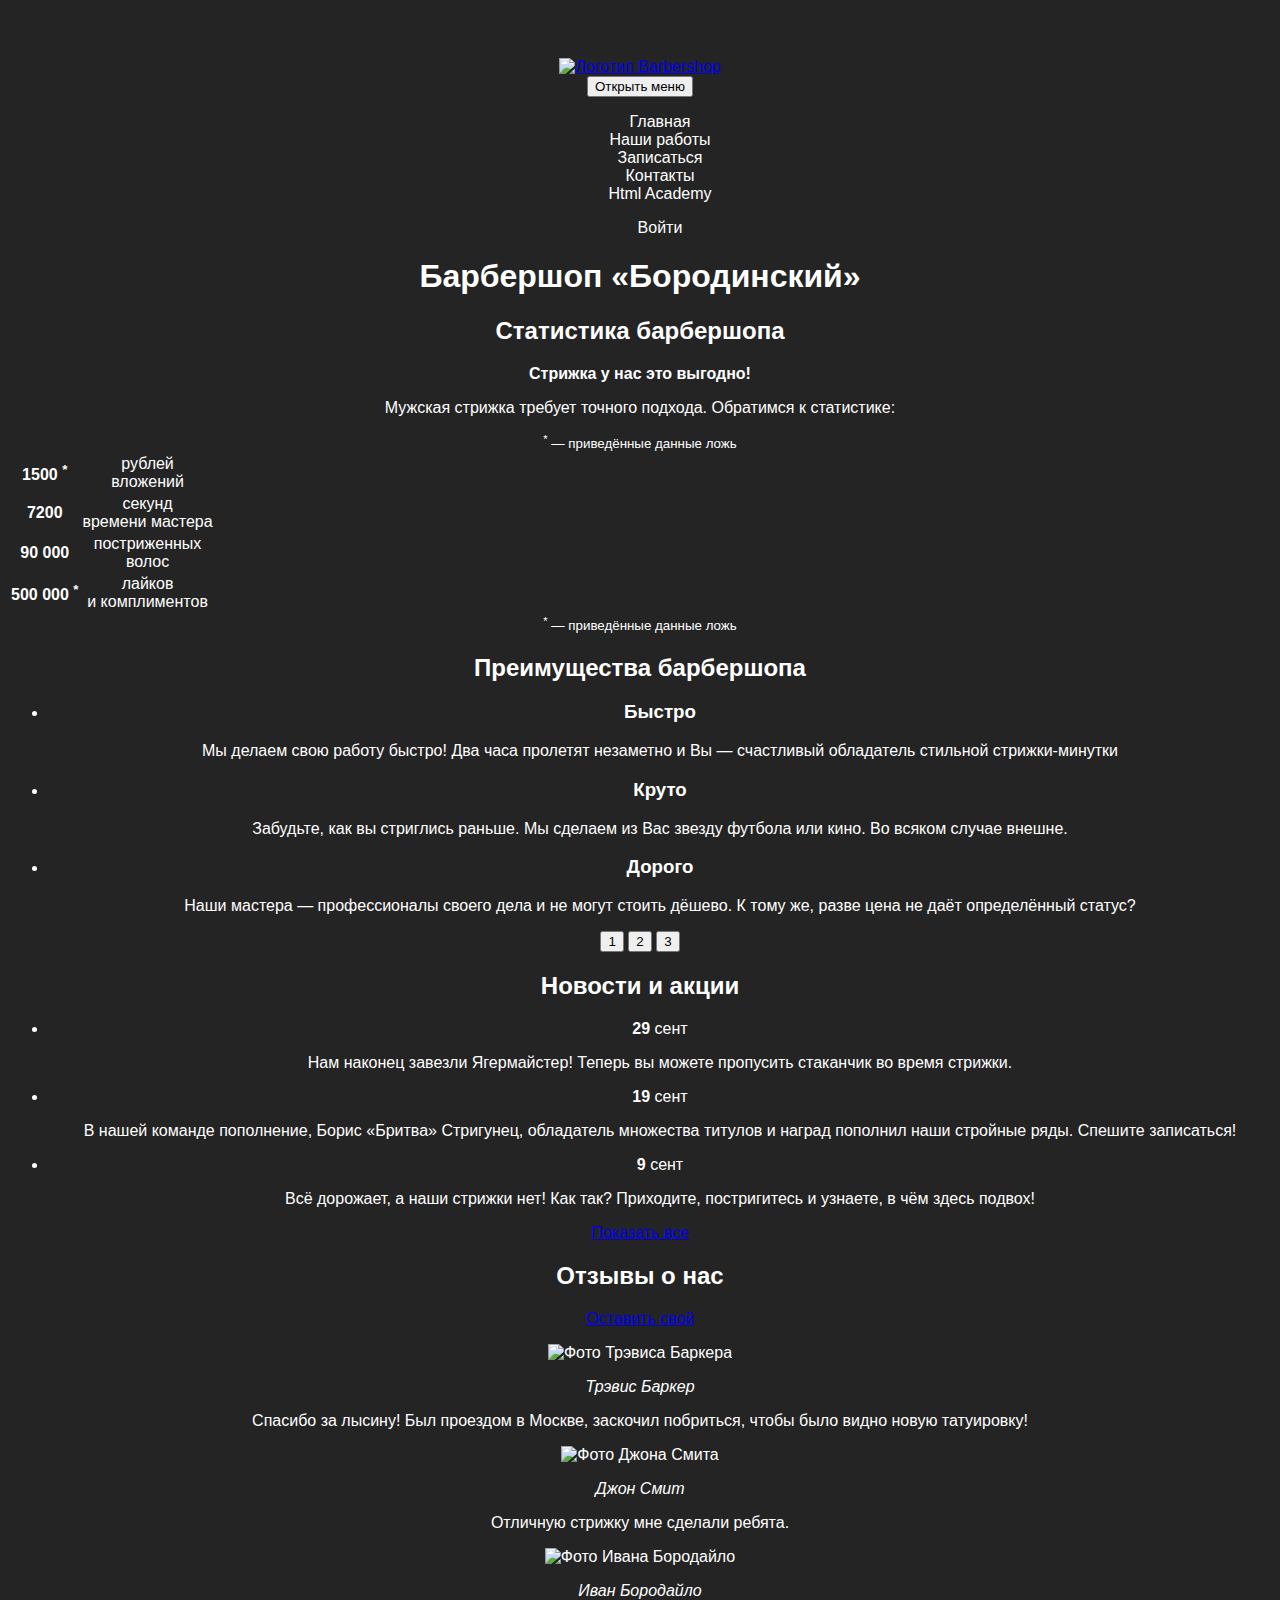
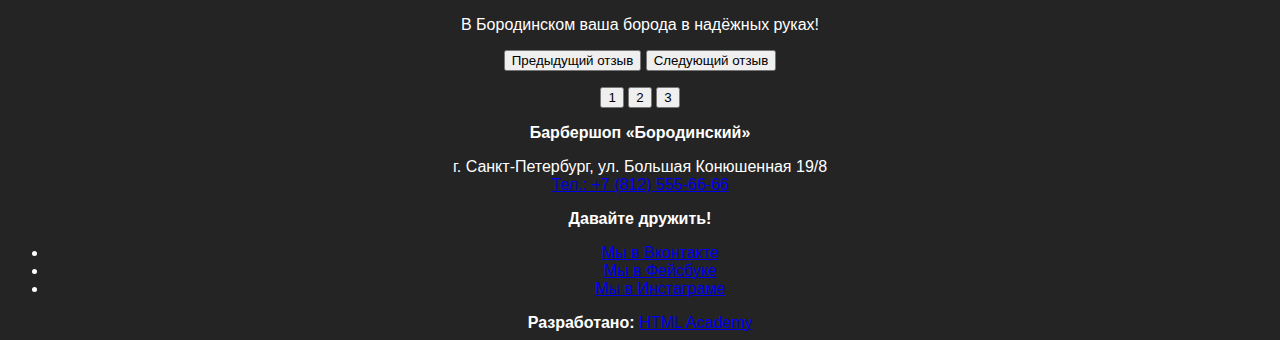
==== app/index.html @ dc56c07d "Первичная разметка и стилизация" ====
<!DOCTYPE html>
<html lang="ru">
	<head>
		<meta charset="UTF-8">
		<title>Barbershop</title>
		<link rel="preconnect" href="https://fonts.gstatic.com">
		<link rel="stylesheet" href="css/style.css">
	</head>
	<body>

		<header class="page-header">
			<a class="page-header__logo-link" href="#">
				<img class="page-header__logo-image" src="http://placehold.it/150x100" alt="Логотип Barbershop">
			</a>
			<nav class="main-nav">
				<button class="main-nav__toggle">Открыть меню</button>
				<div class="main-nav__wrapper">
					<ul class="main-nav__list site-list">
						<li class="site-list__item site-list__item--active">
							<a>Главная</a>
						</li>
						<li class="site-list__item">
							<a href="#">Наши работы</a>
						</li>
						<li class="site-list__item">
							<a href="#">Записаться</a>
						</li>
						<li class="site-list__item">
							<a href="#">Контакты</a>
						</li>
						<li class="site-list__item">
							<a href="#">Html Academy</a>
						</li>
					</ul>
					<ul class="main-nav__list user-list">
            			<li class="user-list__item">
            				<a class="user-list__login" href="#">Войти</a>
            			</li>
            		</ul>
				</div>
			</nav>		
		</header>

		<main>

			<h1 class="visually-hidden">Барбершоп «Бородинский»</h1>

			<section class="stat">			
				<header class="stat-header">
					<h2 class="visually-hidden">Статистика барбершопа</h2>
					<b class="stat__stat-title">Стрижка у нас это выгодно!</b>
					<p class="stat__stat-description">Мужская стрижка требует точного подхода. Обратимся к статистике:</p>
					<small class="stat__legend stat__legend--top">
						<sup>*</sup> — приведённые данные ложь
					</small>
				</header>
				<table class="stat__table">
					<tr>
						<th class="stat__value">
							1500 <sup>*</sup>
						</th>
						<td class="stat__field">
							рублей<br> вложений
						</td>
					</tr>
					<tr>
						<th class="stat__value">
							7200
						</th>
						<td class="stat__field">
							секунд<br> времени мастера
						</td>
					</tr>
					<tr>
						<th class="stat__value">
							90 000
						</th>
						<td class="stat__field">
							постриженных<br> волос
						</td>
					</tr>
					<tr>
						<th class="stat__value">
							500 000 <sup>*</sup>
						</th>
						<td class="stat__field">
							лайков<br> и комплиментов
						</td>
					</tr>
				</table>
				<small class="stat__legend stat__legend--bottom">
						<sup>*</sup> — приведённые данные ложь
				</small>
			</section>

			<section class="advantages">
				<div class="advantages__wrapper slider">
					<h2 class="visually-hidden">Преимущества барбершопа</h2>
					<ul class="advantages__list slider-list">
						<li class="advantages__item advantages__item--fast slider__item">
							<h3 class="advantages__title">Быстро</h3>
							<p class="advantages__description">Мы делаем свою работу быстро! Два часа пролетят незаметно и Вы — счастливый обладатель стильной стрижки-минутки</p>
						</li>
						<li class="advantages__item advantages__item--cool slider__item">
							<h3 class="advantages__title">Круто</h3>
							<p class="advantages__description">Забудьте, как вы стриглись раньше. Мы сделаем из Вас звезду футбола или кино. Во всяком случае внешне.</p>
						</li>
						<li class="advantages__item">
							<h3 class="advantages__title advantages__item--price slider__item">Дорого</h3>
							<p class="advantages__description">Наши мастера — профессионалы своего дела и не могут стоить дёшево. К тому же, разве цена не даёт определённый статус?</p>
						</li>
					</ul>
					<p class="advantages__toggles slider__toggles">
						<button class="slider__toggle" type="button">1</button>
						<button class="slider__toggle" type="button">2</button>
						<button class="slider__toggle" type="button">3</button>
					</p>
				</div>
			</section>

			<section class="news">
				<div class="news__wrapper">
				<h2 class="news-title">Новости и акции</h2>
					<ul class="news__list">
						<li class="news__item">
							<time class="news__date" datetime="2020-29-09">
								<b class="news__day">29</b> сент
							</time>
							<p class="news__description">Нам наконец завезли Ягермайстер! Теперь вы можете пропусить стаканчик во время стрижки.
							</p>
						</li>
						<li class="news__item">
							<time class="news__date" datetime="2020-19-09">
								<b class="news__day">19</b> сент
							</time>
							<p class="news-item__description">В нашей команде пополнение, Борис «Бритва» Стригунец, обладатель множества титулов и наград пополнил наши стройные ряды. Спешите записаться!
							</p>
							</time>
						</li>
						<li class="news__item">
				             <time class="news__date" datetime="2017-09-09">
				               	<b class="news__day">9</b> сент
				             </time>
				             <p class="news__text">Всё дорожает, а наши стрижки нет! Как так? Приходите, постригитесь и узнаете, в чём здесь подвох!</p>
	           			 </li>
					</ul>
					<a class="news__to-all button" href="#">Показать все</a>
				</div>
			</section>

		<section class="reviews">
			<div class="reviews__wrapper">
				<h2 class="reviews__title">Отзывы о нас</h2>
				<a class="reviews__write button" href="#">Оставить свой</a>
				<div class="reviews__list  slider__list">
		            <blockquote class="reviews__item  slider__item">
		              <p class="reviews__author-picture">
		                <img class="reviews__author-image" src="img/picture-travis.jpg" width="50" height="33" alt="Фото Трэвиса Баркера">
		              </p>
		              <cite class="reviews__author-name">Трэвис Баркер</cite>
		              <p class="reviews__text">Спасибо за лысину! Был проездом в Москве, заскочил побриться, чтобы было видно новую татуировку!</p>
		            </blockquote>
		            <blockquote class="reviews__item  slider__item">
		              <p class="reviews__author-picture">
		                <img class="reviews__author-image" src="img/picture-john.jpg" width="50" height="33" alt="Фото Джона Смита">
		              </p>
		              <cite class="reviews__author-name">Джон Смит</cite>
		              <p class="reviews__text">Отличную стрижку мне сделали ребята.</p>
		            </blockquote>
		            <blockquote class="reviews__item  slider__item">
		              <p class="reviews__author-picture">
		                <img class="reviews__author-image" src="img/picture-ivan.jpg" width="50" height="33" alt="Фото Ивана Бородайло">
		              </p>
		              <cite class="reviews__author-name">Иван Бородайло</cite>
		              <p class="reviews__text">В Бородинском ваша борода в надёжных руках!</p>
		            </blockquote>
		            <button class="reviews__prev" type="button">Предыдущий отзыв</button>
		            <button class="reviews__next" type="button">Следующий отзыв</button>
		          </div>
		          <p class="reviews__toggles slider__toggles">
		            <button class="slider__toggle" type="button">1</button>
		            <button class="slider__toggle" type="button">2</button>
		            <button class="slider__toggle" type="button">3</button>
		          </p>
				</div>
		</section>
		</main>

		 <footer class="page-footer">
      <div class="page-footer__wrapper">
        <div class="page-footer__contacts contacts">
          <b class="contacts__title">Барбершоп «Бородинский»</b>
          <p class="contacts__text">
            г. Санкт-Петербург, ул. Большая Конюшенная 19/8<br>
            <a class="contacts__phone" href="tel:+78125556666">
              <span class="contacts__phone-mobile">Тел.:</span> +7 (812) 555-66-66
            </a>
          </p>
        </div>
        <div class="page-footer__social social">
          <b class="social__title">Давайте дружить!</b>
          <ul class="social__list">
            <li class="social__item">
              <a class="social__link social__link--vkontakte" href="https://vk.com/htmlacademy">Мы в Вконтакте</a>
            </li>
            <li class="social__item">
              <a class="social__link social__link--facebook" href="https://www.facebook.com/htmlacademy">Мы в Фейсбуке</a>
            </li>
            <li class="social__item">
              <a class="social__link social__link--instagram" href="https://www.instagram.com/htmlacademy">Мы в Инстаграме</a>
            </li>
          </ul>
        </div>
        <div class="page-footer__copyright copyright">
          <b class="copyright__text">Разработано:</b>
          <a class="button copyright__link" href="https://htmlacademy.ru/intensive/adaptive">HTML Academy</a>
        </div>
      </div>
    </footer>

	</body>
	</html>
---- app/css/style.css ----
body {
  font: 100% PT Sans Narrow, sans-serif;
  color: #ffffff;
  background-color: #242424;
  text-align: center;
  padding-top: 50px;
}

.main-nav ul {
  list-style: none;
}
.main-nav ul a {
  text-decoration: none;
  color: #ffffff;
}
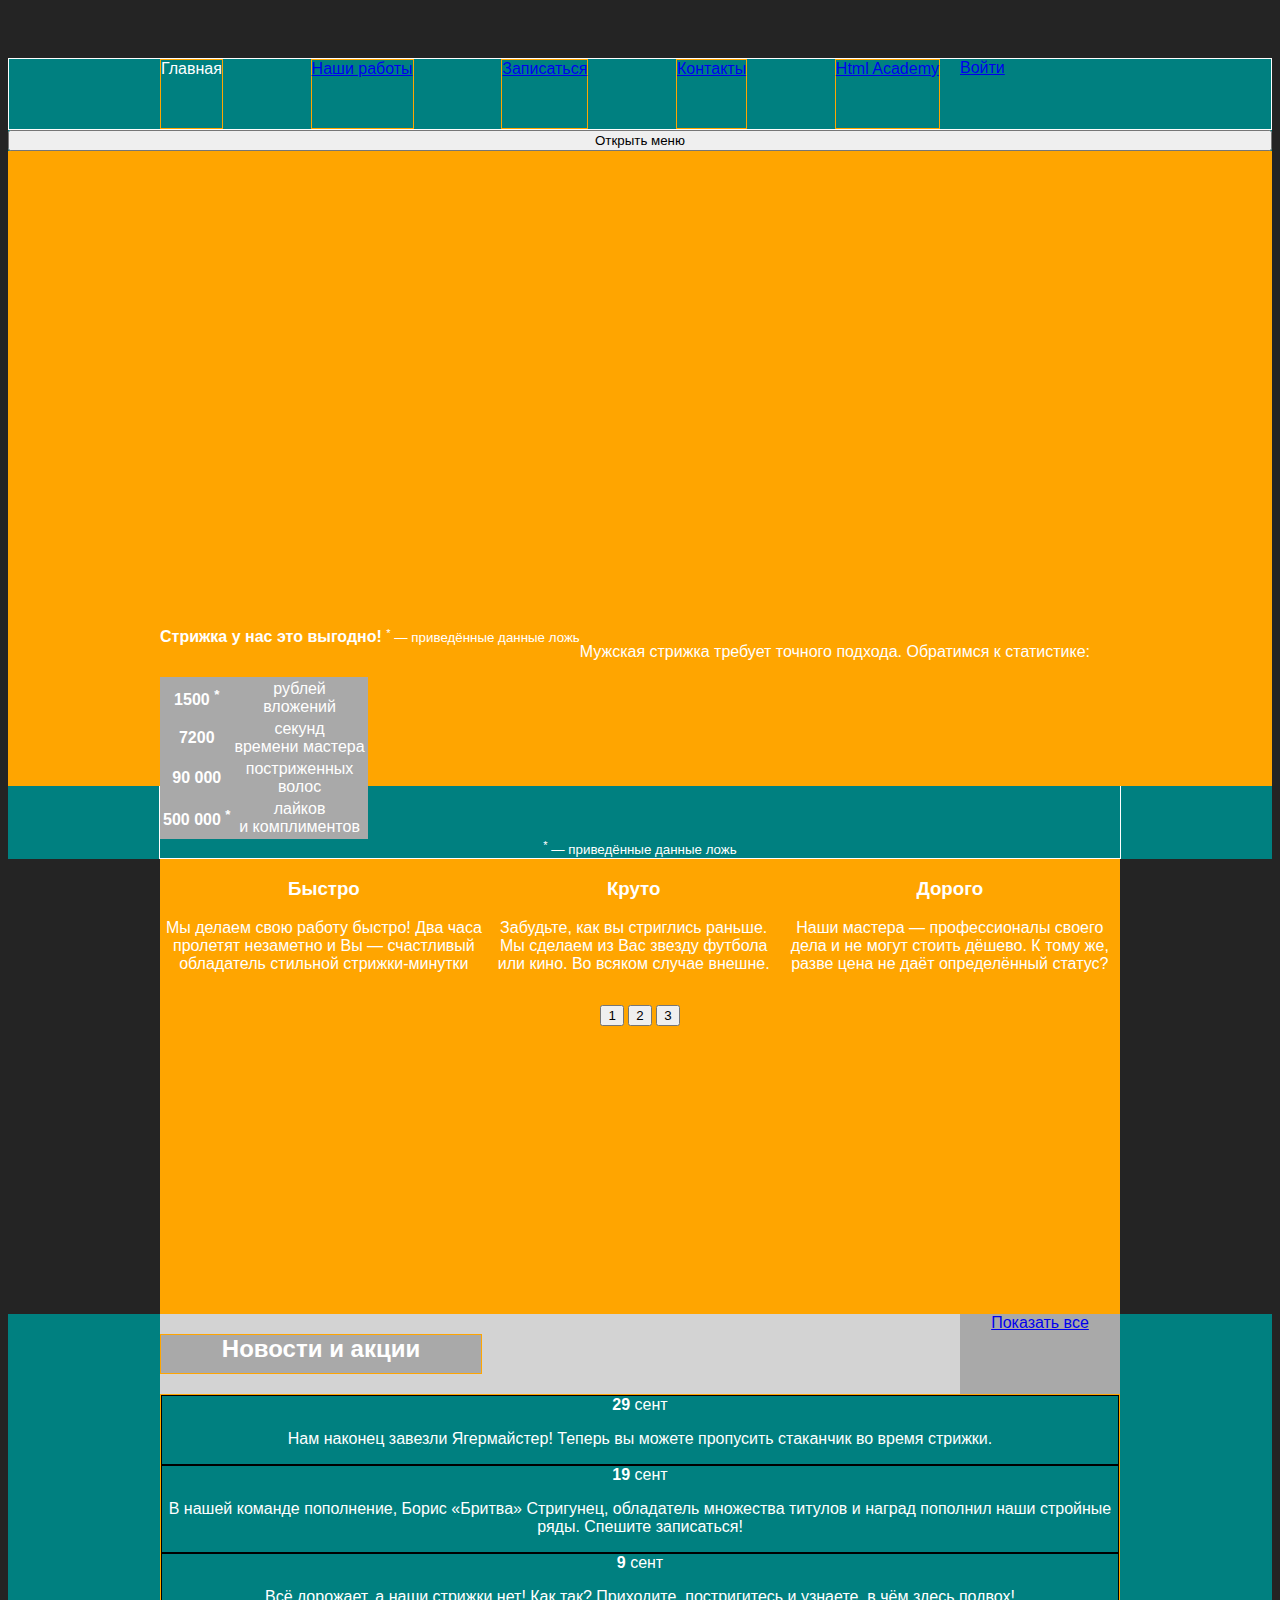
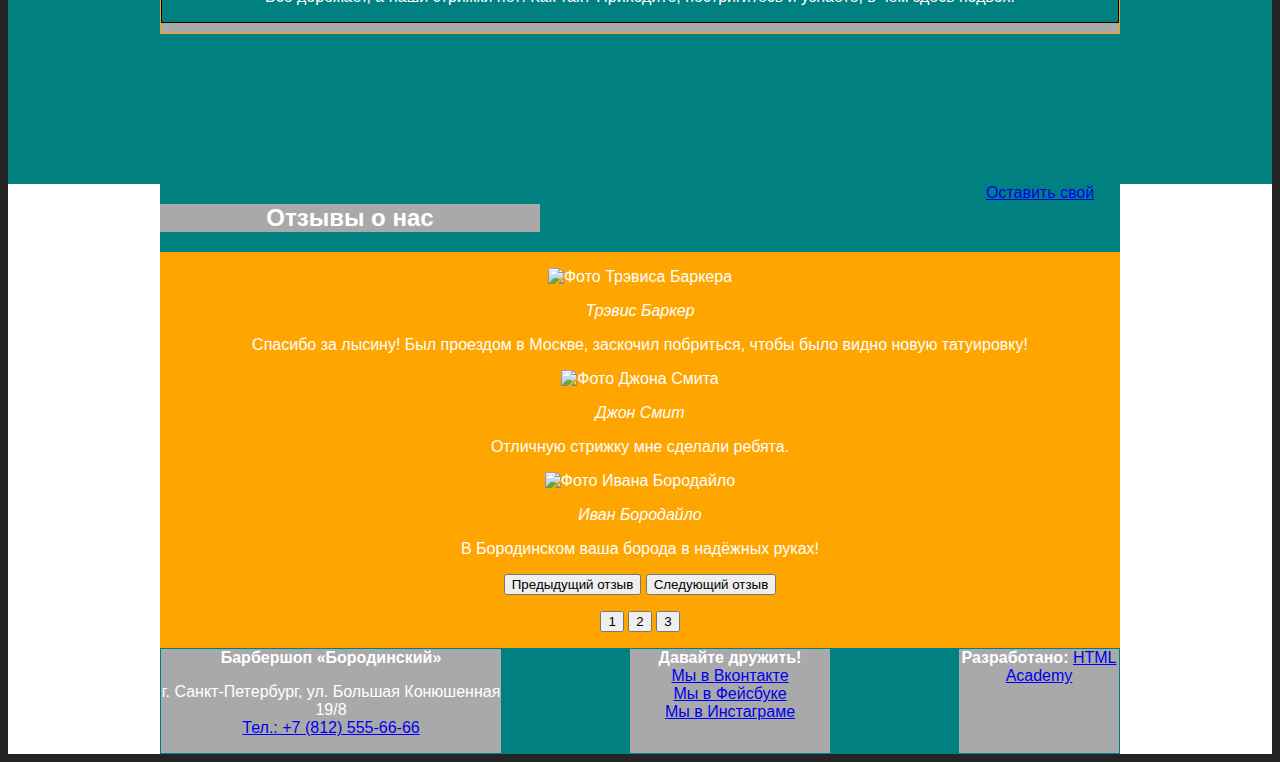
==== commit ddf4d5e5: "Стилизовала адаптивную сетку mobile-first" ====
--- a/app/index.html
+++ b/app/index.html
@@ -2,100 +2,128 @@
 <html lang="ru">
 	<head>
 		<meta charset="UTF-8">
+		<meta name="viewport" content="width=device-width,initial-scale=1">
 		<title>Barbershop</title>
 		<link rel="preconnect" href="https://fonts.gstatic.com">
 		<link rel="stylesheet" href="css/style.css">
+		<link rel="stylesheet" href="css/blocks/main-header.css">
+		<link rel="stylesheet" href="css/blocks/main-nav.css">
+		<link rel="stylesheet" href="css/blocks/stat.css">
+		<link rel="stylesheet" href="css/blocks/advan.css">
+		<link rel="stylesheet" href="css/blocks/news.css">
+		<link rel="stylesheet" href="css/blocks/reviews.css">
+		<link rel="stylesheet" href="css/blocks/footer.css">
 	</head>
 	<body>
 
 		<header class="page-header">
-			<a class="page-header__logo-link" href="#">
-				<img class="page-header__logo-image" src="http://placehold.it/150x100" alt="Логотип Barbershop">
-			</a>
-			<nav class="main-nav">
-				<button class="main-nav__toggle">Открыть меню</button>
-				<div class="main-nav__wrapper">
-					<ul class="main-nav__list site-list">
-						<li class="site-list__item site-list__item--active">
-							<a>Главная</a>
-						</li>
-						<li class="site-list__item">
-							<a href="#">Наши работы</a>
-						</li>
-						<li class="site-list__item">
-							<a href="#">Записаться</a>
-						</li>
-						<li class="site-list__item">
-							<a href="#">Контакты</a>
-						</li>
-						<li class="site-list__item">
-							<a href="#">Html Academy</a>
-						</li>
-					</ul>
-					<ul class="main-nav__list user-list">
-            			<li class="user-list__item">
-            				<a class="user-list__login" href="#">Войти</a>
-            			</li>
-            		</ul>
-				</div>
-			</nav>		
+
+					<div class="page-header__logo">
+						<h1 class="visually-hidden">Барбершоп «Бородинский»</h1>
+						<a class="page-header__logo-link" href="#"></a>
+					</div>
+					
+					<nav class="main-nav">
+						<div class="main-nav__wrapper">
+						
+							<ul class="main-nav__list site-list">
+								<li class="site-list__item site-list__item--active">
+										<a>Главная</a>
+								</li>
+								<li class="site-list__item">
+										<a href="#">Наши работы</a>
+								</li>
+								<li class="site-list__item">
+										<a href="#">Записаться</a>
+								</li>
+								<li class="site-list__item">
+										<a href="#">Контакты</a>
+								</li>
+								<li class="site-list__item">
+										<a href="#">Html Academy</a>
+								</li>
+							</ul>
+
+							<ul class="main-nav__list user-list">
+		            <li class="user-list__item">
+		            		<a class="user-list__login" href="#">Войти</a>
+		            </li>
+		          </ul>
+
+	          </div>
+          </nav>
+	<button class="main-nav__toggle">Открыть меню</button>
+
 		</header>
 
-		<main>
-
-			<h1 class="visually-hidden">Барбершоп «Бородинский»</h1>
-
-			<section class="stat">			
-				<header class="stat-header">
-					<h2 class="visually-hidden">Статистика барбершопа</h2>
-					<b class="stat__stat-title">Стрижка у нас это выгодно!</b>
-					<p class="stat__stat-description">Мужская стрижка требует точного подхода. Обратимся к статистике:</p>
-					<small class="stat__legend stat__legend--top">
-						<sup>*</sup> — приведённые данные ложь
-					</small>
-				</header>
-				<table class="stat__table">
-					<tr>
-						<th class="stat__value">
-							1500 <sup>*</sup>
-						</th>
-						<td class="stat__field">
-							рублей<br> вложений
-						</td>
-					</tr>
-					<tr>
-						<th class="stat__value">
-							7200
-						</th>
-						<td class="stat__field">
-							секунд<br> времени мастера
-						</td>
-					</tr>
-					<tr>
-						<th class="stat__value">
-							90 000
-						</th>
-						<td class="stat__field">
-							постриженных<br> волос
-						</td>
-					</tr>
-					<tr>
-						<th class="stat__value">
-							500 000 <sup>*</sup>
-						</th>
-						<td class="stat__field">
-							лайков<br> и комплиментов
-						</td>
-					</tr>
-				</table>
-				<small class="stat__legend stat__legend--bottom">
-						<sup>*</sup> — приведённые данные ложь
-				</small>
+		<main>		
+
+			<section class="stat">	
+
+				<div class="stat__wrapper">
+
+					<header class="stat-header">
+						<h2 class="visually-hidden">Статистика барбершопа</h2>
+
+						<div class="stat__title">
+							<b class="stat__stat-title">Стрижка у нас это выгодно!</b>
+								<small class="stat__legend stat__legend--top">
+								<sup>*</sup> — приведённые данные ложь
+							</small>
+							</div>
+						<p class="stat__stat-description">Мужская стрижка требует точного подхода. Обратимся к статистике:</p>
+						
+					</header>
+
+
+				<div class="stat__info">
+						<table class="stat__table">
+								<tr>
+									<th class="stat__value">
+										1500 <sup>*</sup>
+									</th>
+									<td class="stat__field">
+										рублей<br> вложений
+									</td>
+								</tr>
+								<tr>
+									<th class="stat__value">
+										7200
+									</th>
+									<td class="stat__field">
+										секунд<br> времени мастера
+									</td>
+								</tr>
+								<tr>
+									<th class="stat__value">
+										90 000
+									</th>
+									<td class="stat__field">
+										постриженных<br> волос
+									</td>
+								</tr>
+								<tr>
+									<th class="stat__value">
+										500 000 <sup>*</sup>
+									</th>
+									<td class="stat__field">
+										лайков<br> и комплиментов
+									</td>
+								</tr>
+
+						</table>
+						<small class="stat__legend stat__legend--bottom">
+								<sup>*</sup> — приведённые данные ложь
+						</small>
+					</div>
+				
+				</div>
 			</section>
 
 			<section class="advantages">
 				<div class="advantages__wrapper slider">
 					<h2 class="visually-hidden">Преимущества барбершопа</h2>
+
 					<ul class="advantages__list slider-list">
 						<li class="advantages__item advantages__item--fast slider__item">
 							<h3 class="advantages__title">Быстро</h3>
@@ -110,6 +138,7 @@
 							<p class="advantages__description">Наши мастера — профессионалы своего дела и не могут стоить дёшево. К тому же, разве цена не даёт определённый статус?</p>
 						</li>
 					</ul>
+
 					<p class="advantages__toggles slider__toggles">
 						<button class="slider__toggle" type="button">1</button>
 						<button class="slider__toggle" type="button">2</button>
@@ -119,8 +148,11 @@
 			</section>
 
 			<section class="news">
+
 				<div class="news__wrapper">
+
 				<h2 class="news-title">Новости и акции</h2>
+
 					<ul class="news__list">
 						<li class="news__item">
 							<time class="news__date" datetime="2020-29-09">
@@ -144,8 +176,11 @@
 				             <p class="news__text">Всё дорожает, а наши стрижки нет! Как так? Приходите, постригитесь и узнаете, в чём здесь подвох!</p>
 	           			 </li>
 					</ul>
+
 					<a class="news__to-all button" href="#">Показать все</a>
-				</div>
+
+				</div>
+
 			</section>
 
 		<section class="reviews">
@@ -176,18 +211,21 @@
 		            </blockquote>
 		            <button class="reviews__prev" type="button">Предыдущий отзыв</button>
 		            <button class="reviews__next" type="button">Следующий отзыв</button>
-		          </div>
-		          <p class="reviews__toggles slider__toggles">
+		             <p class="reviews__toggles slider__toggles">
 		            <button class="slider__toggle" type="button">1</button>
 		            <button class="slider__toggle" type="button">2</button>
 		            <button class="slider__toggle" type="button">3</button>
 		          </p>
+		          </div>
+		         
 				</div>
 		</section>
 		</main>
 
 		 <footer class="page-footer">
+
       <div class="page-footer__wrapper">
+
         <div class="page-footer__contacts contacts">
           <b class="contacts__title">Барбершоп «Бородинский»</b>
           <p class="contacts__text">
@@ -197,6 +235,7 @@
             </a>
           </p>
         </div>
+
         <div class="page-footer__social social">
           <b class="social__title">Давайте дружить!</b>
           <ul class="social__list">
@@ -211,11 +250,14 @@
             </li>
           </ul>
         </div>
+
         <div class="page-footer__copyright copyright">
           <b class="copyright__text">Разработано:</b>
           <a class="button copyright__link" href="https://htmlacademy.ru/intensive/adaptive">HTML Academy</a>
         </div>
+
       </div>
+
     </footer>
 
 	</body>
--- a/app/css/style.css
+++ b/app/css/style.css
@@ -6,10 +6,10 @@
   padding-top: 50px;
 }
 
-.main-nav ul {
-  list-style: none;
-}
-.main-nav ul a {
-  text-decoration: none;
-  color: #ffffff;
+.visually-hidden {
+  position: absolute;
+  clip: rect(0 0 0 0);
+  width: 1px;
+  height: 1px;
+  margin: -1px;
 }--- a/app/css/blocks/main-header.css
+++ b/app/css/blocks/main-header.css
@@ -0,0 +1,21 @@
+.page-header {
+  background-color: teal;
+  display: flex;
+  flex-direction: column;
+}
+
+.page-header__logo {
+  background-color: orange;
+}
+
+@media (min-width: 768px) {
+  .page-header__logo {
+    order: 2;
+    height: 365px;
+  }
+}
+@media (min-width: 1200px) {
+  .page-header__logo {
+    min-height: 635px;
+  }
+}--- a/app/css/blocks/main-nav.css
+++ b/app/css/blocks/main-nav.css
@@ -0,0 +1,62 @@
+.main-nav {
+  width: 320px;
+  margin: 0 auto;
+  border: 1px solid white;
+}
+
+.main-nav__list {
+  margin: 0;
+  padding: 0;
+  list-style: none;
+  min-height: 50px;
+}
+
+.site-list {
+  min-height: 255px;
+}
+
+.site-list__item {
+  border: 1px solid orange;
+  min-height: 50px;
+}
+
+@media (min-width: 768px) {
+  .main-nav {
+    width: auto;
+    margin: 0;
+  }
+
+  .main-nav__wrapper {
+    width: 640px;
+    margin: 0 auto;
+    display: flex;
+    justify-content: space-between;
+  }
+
+  .main-nav__list {
+    display: flex;
+    justify-content: space-between;
+  }
+
+  .site-list {
+    width: 570px;
+    min-height: 70px;
+  }
+
+  .user-list {
+    width: 68px;
+  }
+}
+@media (min-width: 1200px) {
+  .main-nav__wrapper {
+    width: 960px;
+  }
+
+  .site-list {
+    width: 780px;
+  }
+
+  .user-list {
+    width: 160px;
+  }
+}--- a/app/css/blocks/stat.css
+++ b/app/css/blocks/stat.css
@@ -0,0 +1,57 @@
+.stat {
+  background-color: teal;
+}
+
+.stat__wrapper {
+  width: 320px;
+  margin: 0 auto;
+  border: 1px solid white;
+}
+
+.stat-header {
+  background-color: orange;
+}
+
+.stat__table {
+  background-color: darkgrey;
+}
+
+@media (min-width: 768px) {
+  .stat__wrapper {
+    width: 640px;
+    display: flex;
+    flex-direction: column;
+    border: 1px solid white;
+  }
+
+  .stat-header {
+    display: flex;
+  }
+}
+@media (min-width: 768px) {
+  .stat {
+    margin-top: -180px;
+  }
+
+  .stat__wrapper {
+    width: 640px;
+    display: flex;
+  }
+
+  .stat__info {
+    width: 640px;
+  }
+}
+@media (min-width: 1200px) {
+  .stat {
+    margin-top: -160px;
+  }
+
+  .stat__wrapper {
+    width: 960px;
+  }
+
+  .stat__info {
+    width: 960px;
+  }
+}--- a/app/css/blocks/advan.css
+++ b/app/css/blocks/advan.css
@@ -0,0 +1,31 @@
+.advantages {
+  width: 320px;
+  min-height: 395px;
+  margin: 0 auto;
+  background-color: orange;
+}
+
+.advantages__list {
+  margin: 0;
+  padding: 0;
+  list-style: none;
+  display: flex;
+  flex-direction: column;
+}
+
+@media (min-width: 768px) {
+  .advantages {
+    width: 640px;
+    min-height: 580px;
+  }
+}
+@media (min-width: 1200px) {
+  .advantages {
+    width: 960px;
+    min-height: 455px;
+  }
+
+  .advantages__list {
+    flex-direction: row;
+  }
+}--- a/app/css/blocks/news.css
+++ b/app/css/blocks/news.css
@@ -0,0 +1,68 @@
+.news {
+  background-color: teal;
+  min-height: 470px;
+}
+
+.news__wrapper {
+  background-color: lightgray;
+  display: flex;
+  flex-direction: column;
+  width: 280px;
+  margin: 0 auto;
+}
+
+.news-title {
+  background-color: darkgrey;
+  border: 1px solid orange;
+}
+
+.news__list {
+  background-color: darkgrey;
+  border: 1px solid orange;
+  margin: 0;
+  padding: 0;
+  list-style: none;
+}
+
+.news__to-all {
+  background-color: darkgrey;
+  border: 1px solid e5ddd5;
+  width: 280px;
+  min-height: 50px;
+}
+
+.news__item {
+  background-color: teal;
+  border: 1px solid black;
+}
+
+@media (min-width: 768px) {
+  .news__wrapper {
+    width: 640px;
+    min-height: 320px;
+    flex-direction: row;
+    flex-wrap: wrap;
+    justify-content: space-between;
+  }
+
+  .news-title {
+    width: 320px;
+  }
+
+  .news__to-all {
+    width: 160px;
+  }
+
+  .news__list {
+    order: 3;
+  }
+}
+@media (min-width: 1200px) {
+  .news__wrapper {
+    width: 960px;
+  }
+
+  .news__list {
+    width: 960px;
+  }
+}--- a/app/css/blocks/reviews.css
+++ b/app/css/blocks/reviews.css
@@ -0,0 +1,51 @@
+.reviews {
+  background-color: white;
+}
+
+.reviews__wrapper {
+  background-color: teal;
+  width: 320px;
+  margin: 0 auto;
+  display: flex;
+  flex-direction: column;
+}
+
+.reviews__title {
+  background-color: darkgrey;
+}
+
+.reviews__list {
+  background-color: orange;
+}
+
+@media (min-width: 768px) {
+  .reviews__wrapper {
+    flex-direction: row;
+    flex-wrap: wrap;
+    justify-content: space-between;
+    width: 640px;
+  }
+
+  .reviews__title {
+    width: 320px;
+  }
+
+  .reviews__write {
+    width: 160px;
+  }
+}
+@media (min-width: 1200px) {
+  .reviews__wrapper {
+    flex-direction: row;
+    flex-wrap: wrap;
+    width: 960px;
+  }
+
+  .reviews__title {
+    width: 380px;
+  }
+
+  .reviews__list {
+    width: 960px;
+  }
+}--- a/app/css/blocks/footer.css
+++ b/app/css/blocks/footer.css
@@ -0,0 +1,74 @@
+.page-footer {
+  background-color: white;
+}
+
+.page-footer__wrapper {
+  background-color: teal;
+  width: 320px;
+  margin: 0 auto;
+  display: flex;
+  flex-direction: column;
+}
+
+.page-footer__contacts {
+  background-color: darkgrey;
+  border: 1px solid teal;
+}
+
+.page-footer__social {
+  background-color: darkgrey;
+  border: 1px solid teal;
+  width: 320px;
+}
+
+.page-footer__copyright {
+  background-color: darkgrey;
+  border: 1px solid teal;
+}
+
+.social__list {
+  margin: 0;
+  padding: 0;
+  list-style: none;
+}
+
+@media (min-width: 768px) {
+  .page-footer__wrapper {
+    flex-direction: row;
+    flex-wrap: wrap;
+    justify-content: space-between;
+    width: 640px;
+  }
+
+  .page-footer__contacts {
+    width: 320px;
+  }
+
+  .page-footer__copyright {
+    width: 160px;
+  }
+
+  .page-footer__social {
+    order: 2;
+    width: 640px;
+  }
+}
+@media (min-width: 1200px) {
+  .page-footer__wrapper {
+    width: 960px;
+    flex-wrap: nowrap;
+  }
+
+  .page-footer__contacts {
+    width: 340px;
+  }
+
+  .page-footer__copyright {
+    width: 160px;
+    order: 3;
+  }
+
+  .page-footer__social {
+    width: 200px;
+  }
+}